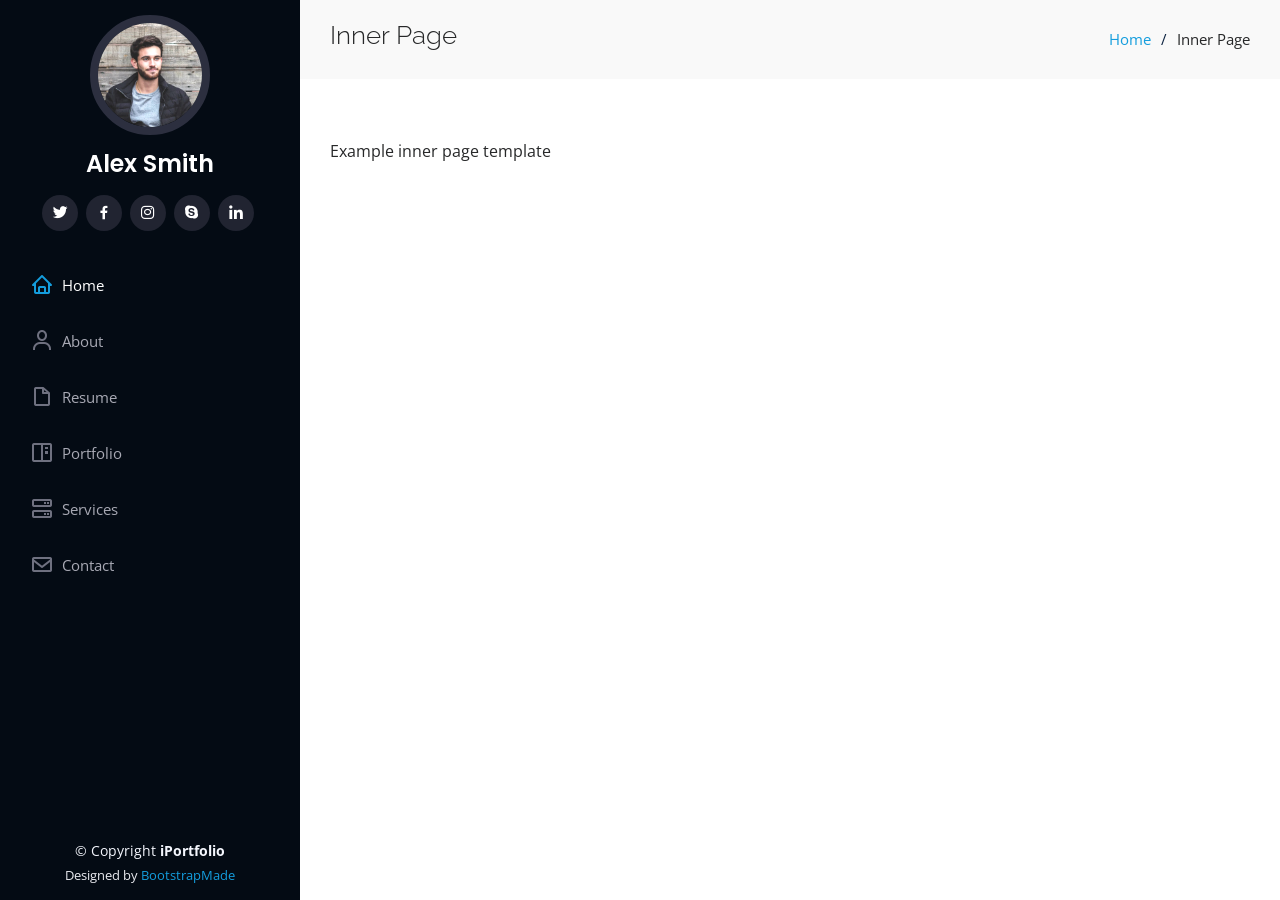
==== inner-page.html @ ac2d223d "push portofolio" ====
<!DOCTYPE html>
<html lang="en">

<head>
  <meta charset="utf-8">
  <meta content="width=device-width, initial-scale=1.0" name="viewport">

  <title>Inner Page - iPortfolio Bootstrap Template</title>
  <meta content="" name="description">
  <meta content="" name="keywords">

  <!-- Favicons -->
  <link href="assets/img/favicon.png" rel="icon">
  <link href="assets/img/apple-touch-icon.png" rel="apple-touch-icon">

  <!-- Google Fonts -->
  <link href="https://fonts.googleapis.com/css?family=Open+Sans:300,300i,400,400i,600,600i,700,700i|Raleway:300,300i,400,400i,500,500i,600,600i,700,700i|Poppins:300,300i,400,400i,500,500i,600,600i,700,700i" rel="stylesheet">

  <!-- Vendor CSS Files -->
  <link href="assets/vendor/aos/aos.css" rel="stylesheet">
  <link href="assets/vendor/bootstrap/css/bootstrap.min.css" rel="stylesheet">
  <link href="assets/vendor/bootstrap-icons/bootstrap-icons.css" rel="stylesheet">
  <link href="assets/vendor/boxicons/css/boxicons.min.css" rel="stylesheet">
  <link href="assets/vendor/glightbox/css/glightbox.min.css" rel="stylesheet">
  <link href="assets/vendor/swiper/swiper-bundle.min.css" rel="stylesheet">

  <!-- Template Main CSS File -->
  <link href="assets/css/style.css" rel="stylesheet">

  <!-- =======================================================
  * Template Name: iPortfolio
  * Updated: Nov 17 2023 with Bootstrap v5.3.2
  * Template URL: https://bootstrapmade.com/iportfolio-bootstrap-portfolio-websites-template/
  * Author: BootstrapMade.com
  * License: https://bootstrapmade.com/license/
  ======================================================== -->
</head>

<body>

  <!-- ======= Mobile nav toggle button ======= -->
  <i class="bi bi-list mobile-nav-toggle d-xl-none"></i>

  <!-- ======= Header ======= -->
  <header id="header">
    <div class="d-flex flex-column">

      <div class="profile">
        <img src="assets/img/profile-img.jpg" alt="" class="img-fluid rounded-circle">
        <h1 class="text-light"><a href="index.html">Alex Smith</a></h1>
        <div class="social-links mt-3 text-center">
          <a href="#" class="twitter"><i class="bx bxl-twitter"></i></a>
          <a href="#" class="facebook"><i class="bx bxl-facebook"></i></a>
          <a href="#" class="instagram"><i class="bx bxl-instagram"></i></a>
          <a href="#" class="google-plus"><i class="bx bxl-skype"></i></a>
          <a href="#" class="linkedin"><i class="bx bxl-linkedin"></i></a>
        </div>
      </div>

      <nav id="navbar" class="nav-menu navbar">
        <ul>
          <li><a href="#hero" class="nav-link scrollto active"><i class="bx bx-home"></i> <span>Home</span></a></li>
          <li><a href="#about" class="nav-link scrollto"><i class="bx bx-user"></i> <span>About</span></a></li>
          <li><a href="#resume" class="nav-link scrollto"><i class="bx bx-file-blank"></i> <span>Resume</span></a></li>
          <li><a href="#portfolio" class="nav-link scrollto"><i class="bx bx-book-content"></i> <span>Portfolio</span></a></li>
          <li><a href="#services" class="nav-link scrollto"><i class="bx bx-server"></i> <span>Services</span></a></li>
          <li><a href="#contact" class="nav-link scrollto"><i class="bx bx-envelope"></i> <span>Contact</span></a></li>
        </ul>
      </nav><!-- .nav-menu -->
    </div>
  </header><!-- End Header -->

  <main id="main">

    <!-- ======= Breadcrumbs ======= -->
    <section class="breadcrumbs">
      <div class="container">

        <div class="d-flex justify-content-between align-items-center">
          <h2>Inner Page</h2>
          <ol>
            <li><a href="index.html">Home</a></li>
            <li>Inner Page</li>
          </ol>
        </div>

      </div>
    </section><!-- End Breadcrumbs -->

    <section class="inner-page">
      <div class="container">
        <p>
          Example inner page template
        </p>
      </div>
    </section>

  </main><!-- End #main -->

  <!-- ======= Footer ======= -->
  <footer id="footer">
    <div class="container">
      <div class="copyright">
        &copy; Copyright <strong><span>iPortfolio</span></strong>
      </div>
      <div class="credits">
        <!-- All the links in the footer should remain intact. -->
        <!-- You can delete the links only if you purchased the pro version. -->
        <!-- Licensing information: https://bootstrapmade.com/license/ -->
        <!-- Purchase the pro version with working PHP/AJAX contact form: https://bootstrapmade.com/iportfolio-bootstrap-portfolio-websites-template/ -->
        Designed by <a href="https://bootstrapmade.com/">BootstrapMade</a>
      </div>
    </div>
  </footer><!-- End  Footer -->

  <a href="#" class="back-to-top d-flex align-items-center justify-content-center"><i class="bi bi-arrow-up-short"></i></a>

  <!-- Vendor JS Files -->
  <script src="assets/vendor/purecounter/purecounter_vanilla.js"></script>
  <script src="assets/vendor/aos/aos.js"></script>
  <script src="assets/vendor/bootstrap/js/bootstrap.bundle.min.js"></script>
  <script src="assets/vendor/glightbox/js/glightbox.min.js"></script>
  <script src="assets/vendor/isotope-layout/isotope.pkgd.min.js"></script>
  <script src="assets/vendor/swiper/swiper-bundle.min.js"></script>
  <script src="assets/vendor/typed.js/typed.umd.js"></script>
  <script src="assets/vendor/waypoints/noframework.waypoints.js"></script>
  <script src="assets/vendor/php-email-form/validate.js"></script>

  <!-- Template Main JS File -->
  <script src="assets/js/main.js"></script>

</body>

</html>
---- assets/css/style.css ----
/**
* Template Name: iPortfolio
* Updated: Nov 17 2023 with Bootstrap v5.3.2
* Template URL: https://bootstrapmade.com/iportfolio-bootstrap-portfolio-websites-template/
* Author: BootstrapMade.com
* License: https://bootstrapmade.com/license/
*/

/*--------------------------------------------------------------
# General
--------------------------------------------------------------*/
body {
  font-family: "Open Sans", sans-serif;
  color: #272829;
}

a {
  color: #149ddd;
  text-decoration: none;
}

a:hover {
  color: #37b3ed;
  text-decoration: none;
}

h1,
h2,
h3,
h4,
h5,
h6 {
  font-family: "Raleway", sans-serif;
}

/*--------------------------------------------------------------
# Back to top button
--------------------------------------------------------------*/
.back-to-top {
  position: fixed;
  visibility: hidden;
  opacity: 0;
  right: 15px;
  bottom: 15px;
  z-index: 996;
  background: #149ddd;
  width: 40px;
  height: 40px;
  border-radius: 50px;
  transition: all 0.4s;
}

.back-to-top i {
  font-size: 28px;
  color: #fff;
  line-height: 0;
}

.back-to-top:hover {
  background: #2eafec;
  color: #fff;
}

.back-to-top.active {
  visibility: visible;
  opacity: 1;
}

/*--------------------------------------------------------------
# Header
--------------------------------------------------------------*/
#header {
  position: fixed;
  top: 0;
  left: 0;
  bottom: 0;
  width: 300px;
  transition: all ease-in-out 0.5s;
  z-index: 9997;
  transition: all 0.5s;
  padding: 0 15px;
  background: #040b14;
  overflow-y: auto;
}

#header .profile img {
  margin: 15px auto;
  display: block;
  width: 120px;
  border: 8px solid #2c2f3f;
}

#header .profile h1 {
  font-size: 24px;
  margin: 0;
  padding: 0;
  font-weight: 600;
  -moz-text-align-last: center;
  text-align-last: center;
  font-family: "Poppins", sans-serif;
}

#header .profile h1 a,
#header .profile h1 a:hover {
  color: #fff;
  text-decoration: none;
}

#header .profile .social-links a {
  font-size: 18px;
  display: inline-block;
  background: #212431;
  color: #fff;
  line-height: 1;
  padding: 8px 0;
  margin-right: 4px;
  border-radius: 50%;
  text-align: center;
  width: 36px;
  height: 36px;
  transition: 0.3s;
}

#header .profile .social-links a:hover {
  background: #149ddd;
  color: #fff;
  text-decoration: none;
}

#main {
  margin-left: 300px;
}

.container,
.container-fluid {
  padding-left: 30px;
  padding-right: 30px;
}

@media (max-width: 1199px) {
  #header {
    left: -300px;
  }

  #main {
    margin-left: 0;
  }

  .container,
  .container-fluid {
    padding-left: 12px;
    padding-right: 12px;
  }
}

/*--------------------------------------------------------------
# Navigation Menu
--------------------------------------------------------------*/
/* Desktop Navigation */
.nav-menu {
  padding: 30px 0 0 0;
}

.nav-menu * {
  margin: 0;
  padding: 0;
  list-style: none;
}

.nav-menu>ul>li {
  position: relative;
  white-space: nowrap;
}

.nav-menu a,
.nav-menu a:focus {
  display: flex;
  align-items: center;
  color: #a8a9b4;
  padding: 12px 15px;
  margin-bottom: 8px;
  transition: 0.3s;
  font-size: 15px;
}

.nav-menu a i,
.nav-menu a:focus i {
  font-size: 24px;
  padding-right: 8px;
  color: #6f7180;
}

.nav-menu a:hover,
.nav-menu .active,
.nav-menu .active:focus,
.nav-menu li:hover>a {
  text-decoration: none;
  color: #fff;
}

.nav-menu a:hover i,
.nav-menu .active i,
.nav-menu .active:focus i,
.nav-menu li:hover>a i {
  color: #149ddd;
}

/* Mobile Navigation */
.mobile-nav-toggle {
  position: fixed;
  right: 15px;
  top: 15px;
  z-index: 9998;
  border: 0;
  font-size: 24px;
  transition: all 0.4s;
  outline: none !important;
  background-color: #149ddd;
  color: #fff;
  width: 40px;
  height: 40px;
  display: inline-flex;
  align-items: center;
  justify-content: center;
  line-height: 0;
  border-radius: 50px;
  cursor: pointer;
}

.mobile-nav-active {
  overflow: hidden;
}

.mobile-nav-active #header {
  left: 0;
}

/*--------------------------------------------------------------
# Hero Section
--------------------------------------------------------------*/
#hero {
  width: 100%;
  height: 100vh;
  background: url("../img/hero-bg.jpg") top center;
  background-size: cover;
}

#hero:before {
  content: "";
  background: rgba(5, 13, 24, 0.3);
  position: absolute;
  bottom: 0;
  top: 0;
  left: 0;
  right: 0;
  z-index: 1;
}

#hero .hero-container {
  position: relative;
  z-index: 2;
  min-width: 300px;
}

#hero h1 {
  margin: 0 0 10px 0;
  font-size: 64px;
  font-weight: 700;
  line-height: 56px;
  color: #fff;
}

#hero p {
  color: #fff;
  margin-bottom: 50px;
  font-size: 26px;
  font-family: "Poppins", sans-serif;
}

#hero p span {
  color: #fff;
  padding-bottom: 4px;
  letter-spacing: 1px;
  border-bottom: 3px solid #149ddd;
}

@media (min-width: 1024px) {
  #hero {
    background-attachment: fixed;
  }
}

@media (max-width: 768px) {
  #hero h1 {
    font-size: 28px;
    line-height: 36px;
  }

  #hero h2 {
    font-size: 18px;
    line-height: 24px;
    margin-bottom: 30px;
  }
}

/*--------------------------------------------------------------
# Sections General
--------------------------------------------------------------*/
section {
  padding: 60px 0;
  overflow: hidden;
}

.section-bg {
  background: #f5f8fd;
}

.section-title {
  padding-bottom: 30px;
}

.section-title h2 {
  font-size: 32px;
  font-weight: bold;
  margin-bottom: 20px;
  padding-bottom: 20px;
  position: relative;
  color: #173b6c;
}

.section-title h2::after {
  content: "";
  position: absolute;
  display: block;
  width: 50px;
  height: 3px;
  background: #149ddd;
  bottom: 0;
  left: 0;
}

.section-title p {
  margin-bottom: 0;
}

/*--------------------------------------------------------------
# About
--------------------------------------------------------------*/
.about .content h3 {
  font-weight: 700;
  font-size: 26px;
  color: #173b6c;
}

.about .content ul {
  list-style: none;
  padding: 0;
}

.about .content ul li {
  margin-bottom: 20px;
  display: flex;
  align-items: center;
}

.about .content ul strong {
  margin-right: 10px;
}

.about .content ul i {
  font-size: 16px;
  margin-right: 5px;
  color: #149ddd;
  line-height: 0;
}

.about .content p:last-child {
  margin-bottom: 0;
}

/*--------------------------------------------------------------
# Facts
--------------------------------------------------------------*/
.facts {
  padding-bottom: 30px;
}

.facts .count-box {
  padding: 30px;
  width: 100%;
}

.facts .count-box i {
  display: block;
  font-size: 44px;
  color: #149ddd;
  float: left;
  line-height: 0;
}

.facts .count-box span {
  font-size: 48px;
  line-height: 40px;
  display: block;
  font-weight: 700;
  color: #050d18;
  margin-left: 60px;
}

.facts .count-box p {
  padding: 15px 0 0 0;
  margin: 0 0 0 60px;
  font-family: "Raleway", sans-serif;
  font-size: 14px;
  color: #122f57;
}

.facts .count-box a {
  font-weight: 600;
  display: block;
  margin-top: 20px;
  color: #122f57;
  font-size: 15px;
  font-family: "Poppins", sans-serif;
  transition: ease-in-out 0.3s;
}

.facts .count-box a:hover {
  color: #1f5297;
}

/*--------------------------------------------------------------
# Akills
--------------------------------------------------------------*/
.skills .progress {
  height: 60px;
  display: block;
  background: none;
  border-radius: 0;
}

.skills .progress .skill {
  padding: 0;
  margin: 0 0 6px 0;
  text-transform: uppercase;
  display: block;
  font-weight: 600;
  font-family: "Poppins", sans-serif;
  color: #050d18;
}

.skills .progress .skill .val {
  float: right;
  font-style: normal;
}

.skills .progress-bar-wrap {
  background: #dce8f8;
  height: 10px;
}

.skills .progress-bar {
  width: 1px;
  height: 10px;
  transition: 0.9s;
  background-color: #149ddd;
}

/*--------------------------------------------------------------
# Resume
--------------------------------------------------------------*/
.resume .resume-title {
  font-size: 26px;
  font-weight: 700;
  margin-top: 20px;
  margin-bottom: 20px;
  color: #050d18;
}

.resume .resume-item {
  padding: 0 0 20px 20px;
  margin-top: -2px;
  border-left: 2px solid #1f5297;
  position: relative;
}

.resume .resume-item h4 {
  line-height: 18px;
  font-size: 18px;
  font-weight: 600;
  text-transform: uppercase;
  font-family: "Poppins", sans-serif;
  color: #050d18;
  margin-bottom: 10px;
}

.resume .resume-item h5 {
  font-size: 16px;
  background: #e4edf9;
  padding: 5px 15px;
  display: inline-block;
  font-weight: 600;
  margin-bottom: 10px;
}

.resume .resume-item ul {
  padding-left: 20px;
}

.resume .resume-item ul li {
  padding-bottom: 10px;
}

.resume .resume-item:last-child {
  padding-bottom: 0;
}

.resume .resume-item::before {
  content: "";
  position: absolute;
  width: 16px;
  height: 16px;
  border-radius: 50px;
  left: -9px;
  top: 0;
  background: #fff;
  border: 2px solid #1f5297;
}

/*--------------------------------------------------------------
# Portfolio
--------------------------------------------------------------*/
.portfolio .portfolio-item {
  margin-bottom: 30px;
}

.portfolio #portfolio-flters {
  padding: 0;
  margin: 0 auto 35px auto;
  list-style: none;
  text-align: center;
  background: #fff;
  border-radius: 50px;
  padding: 2px 15px;
}

.portfolio #portfolio-flters li {
  cursor: pointer;
  display: inline-block;
  padding: 10px 15px 8px 15px;
  font-size: 14px;
  font-weight: 600;
  line-height: 1;
  text-transform: uppercase;
  color: #272829;
  margin-bottom: 5px;
  transition: all 0.3s ease-in-out;
}

.portfolio #portfolio-flters li:hover,
.portfolio #portfolio-flters li.filter-active {
  color: #149ddd;
}

.portfolio #portfolio-flters li:last-child {
  margin-right: 0;
}

.portfolio .portfolio-wrap {
  transition: 0.3s;
  position: relative;
  overflow: hidden;
  z-index: 1;
}

.portfolio .portfolio-wrap::before {
  content: "";
  background: rgba(255, 255, 255, 0.5);
  position: absolute;
  left: 0;
  right: 0;
  top: 0;
  bottom: 0;
  transition: all ease-in-out 0.3s;
  z-index: 2;
  opacity: 0;
}

.portfolio .portfolio-wrap .portfolio-links {
  opacity: 1;
  left: 0;
  right: 0;
  bottom: -60px;
  z-index: 3;
  position: absolute;
  transition: all ease-in-out 0.3s;
  display: flex;
  justify-content: center;
}

.portfolio .portfolio-wrap .portfolio-links a {
  color: #fff;
  font-size: 28px;
  text-align: center;
  background: rgba(20, 157, 221, 0.75);
  transition: 0.3s;
  width: 50%;
}

.portfolio .portfolio-wrap .portfolio-links a:hover {
  background: rgba(20, 157, 221, 0.95);
}

.portfolio .portfolio-wrap .portfolio-links a+a {
  border-left: 1px solid #37b3ed;
}

.portfolio .portfolio-wrap:hover::before {
  top: 0;
  left: 0;
  right: 0;
  bottom: 0;
  opacity: 1;
}

.portfolio .portfolio-wrap:hover .portfolio-links {
  opacity: 1;
  bottom: 0;
}

/*--------------------------------------------------------------
# Portfolio Details
--------------------------------------------------------------*/
.portfolio-details {
  padding-top: 40px;
}

.portfolio-details .portfolio-details-slider img {
  width: 100%;
}

.portfolio-details .portfolio-details-slider .swiper-pagination {
  margin-top: 20px;
  position: relative;
}

.portfolio-details .portfolio-details-slider .swiper-pagination .swiper-pagination-bullet {
  width: 12px;
  height: 12px;
  background-color: #fff;
  opacity: 1;
  border: 1px solid #149ddd;
}

.portfolio-details .portfolio-details-slider .swiper-pagination .swiper-pagination-bullet-active {
  background-color: #149ddd;
}

.portfolio-details .portfolio-info {
  padding: 30px;
  box-shadow: 0px 0 30px rgba(5, 13, 24, 0.08);
}

.portfolio-details .portfolio-info h3 {
  font-size: 22px;
  font-weight: 700;
  margin-bottom: 20px;
  padding-bottom: 20px;
  border-bottom: 1px solid #eee;
}

.portfolio-details .portfolio-info ul {
  list-style: none;
  padding: 0;
  font-size: 15px;
}

.portfolio-details .portfolio-info ul li+li {
  margin-top: 10px;
}

.portfolio-details .portfolio-description {
  padding-top: 30px;
}

.portfolio-details .portfolio-description h2 {
  font-size: 26px;
  font-weight: 700;
  margin-bottom: 20px;
}

.portfolio-details .portfolio-description p {
  padding: 0;
}

/*--------------------------------------------------------------
# Services
--------------------------------------------------------------*/
.services .icon-box {
  margin-bottom: 20px;
}

.services .icon {
  float: left;
  display: flex;
  align-items: center;
  justify-content: center;
  width: 54px;
  height: 54px;
  background: #149ddd;
  border-radius: 50%;
  transition: 0.5s;
  border: 1px solid #149ddd;
}

.services .icon i {
  color: #fff;
  font-size: 24px;
  line-height: 0;
}

.services .icon-box:hover .icon {
  background: #fff;
}

.services .icon-box:hover .icon i {
  color: #149ddd;
}

.services .title {
  margin-left: 80px;
  font-weight: 700;
  margin-bottom: 15px;
  font-size: 18px;
}

.services .title a {
  color: #343a40;
}

.services .title a:hover {
  color: #149ddd;
}

.services .description {
  margin-left: 80px;
  line-height: 24px;
  font-size: 14px;
}

/*--------------------------------------------------------------
# Testimonials
--------------------------------------------------------------*/
.testimonials .testimonials-carousel,
.testimonials .testimonials-slider {
  overflow: hidden;
}

.testimonials .testimonial-item {
  box-sizing: content-box;
  text-align: center;
  min-height: 320px;
}

.testimonials .testimonial-item .testimonial-img {
  width: 90px;
  border-radius: 50%;
  margin: 0 auto;
}

.testimonials .testimonial-item h3 {
  font-size: 18px;
  font-weight: bold;
  margin: 10px 0 5px 0;
  color: #111;
}

.testimonials .testimonial-item h4 {
  font-size: 14px;
  color: #999;
  margin: 0;
}

.testimonials .testimonial-item .quote-icon-left,
.testimonials .testimonial-item .quote-icon-right {
  color: #c3e8fa;
  font-size: 26px;
}

.testimonials .testimonial-item .quote-icon-left {
  display: inline-block;
  left: -5px;
  position: relative;
}

.testimonials .testimonial-item .quote-icon-right {
  display: inline-block;
  right: -5px;
  position: relative;
  top: 10px;
}

.testimonials .testimonial-item p {
  font-style: italic;
  margin: 0 15px 15px 15px;
  padding: 20px;
  background: #fff;
  position: relative;
  margin-bottom: 35px;
  border-radius: 6px;
  box-shadow: 0px 2px 15px rgba(0, 0, 0, 0.1);
}

.testimonials .testimonial-item p::after {
  content: "";
  width: 0;
  height: 0;
  border-top: 20px solid #fff;
  border-right: 20px solid transparent;
  border-left: 20px solid transparent;
  position: absolute;
  bottom: -20px;
  left: calc(50% - 20px);
}

.testimonials .swiper-pagination {
  margin-top: 20px;
  position: relative;
}

.testimonials .swiper-pagination .swiper-pagination-bullet {
  width: 12px;
  height: 12px;
  background-color: #fff;
  opacity: 1;
  border: 1px solid #149ddd;
}

.testimonials .swiper-pagination .swiper-pagination-bullet-active {
  background-color: #149ddd;
}

/*--------------------------------------------------------------
# Contact
--------------------------------------------------------------*/
.contact {
  padding-bottom: 130px;
}

.contact .info {
  padding: 30px;
  background: #fff;
  width: 100%;
  box-shadow: 0 0 24px 0 rgba(0, 0, 0, 0.12);
}

.contact .info i {
  font-size: 20px;
  color: #149ddd;
  float: left;
  width: 44px;
  height: 44px;
  background: #dff3fc;
  display: flex;
  justify-content: center;
  align-items: center;
  border-radius: 50px;
  transition: all 0.3s ease-in-out;
}

.contact .info h4 {
  padding: 0 0 0 60px;
  font-size: 22px;
  font-weight: 600;
  margin-bottom: 5px;
  color: #050d18;
}

.contact .info p {
  padding: 0 0 10px 60px;
  margin-bottom: 20px;
  font-size: 14px;
  color: #173b6c;
}

.contact .info .email p {
  padding-top: 5px;
}

.contact .info .social-links {
  padding-left: 60px;
}

.contact .info .social-links a {
  font-size: 18px;
  display: inline-block;
  background: #333;
  color: #fff;
  line-height: 1;
  padding: 8px 0;
  border-radius: 50%;
  text-align: center;
  width: 36px;
  height: 36px;
  transition: 0.3s;
  margin-right: 10px;
}

.contact .info .social-links a:hover {
  background: #149ddd;
  color: #fff;
}

.contact .info .email:hover i,
.contact .info .address:hover i,
.contact .info .phone:hover i {
  background: #149ddd;
  color: #fff;
}

.contact .php-email-form {
  width: 100%;
  padding: 30px;
  background: #fff;
  box-shadow: 0 0 24px 0 rgba(0, 0, 0, 0.12);
}

.contact .php-email-form .form-group {
  padding-bottom: 8px;
}

.contact .php-email-form .validate {
  display: none;
  color: red;
  margin: 0 0 15px 0;
  font-weight: 400;
  font-size: 13px;
}

.contact .php-email-form .error-message {
  display: none;
  color: #fff;
  background: #ed3c0d;
  text-align: left;
  padding: 15px;
  font-weight: 600;
}

.contact .php-email-form .error-message br+br {
  margin-top: 25px;
}

.contact .php-email-form .sent-message {
  display: none;
  color: #fff;
  background: #18d26e;
  text-align: center;
  padding: 15px;
  font-weight: 600;
}

.contact .php-email-form .loading {
  display: none;
  background: #fff;
  text-align: center;
  padding: 15px;
}

.contact .php-email-form .loading:before {
  content: "";
  display: inline-block;
  border-radius: 50%;
  width: 24px;
  height: 24px;
  margin: 0 10px -6px 0;
  border: 3px solid #18d26e;
  border-top-color: #eee;
  animation: animate-loading 1s linear infinite;
}

.contact .php-email-form .form-group {
  margin-bottom: 15px;
}

.contact .php-email-form label {
  padding-bottom: 8px;
}

.contact .php-email-form input,
.contact .php-email-form textarea {
  border-radius: 0;
  box-shadow: none;
  font-size: 14px;
}

.contact .php-email-form input {
  height: 44px;
}

.contact .php-email-form textarea {
  padding: 10px 15px;
}

.contact .php-email-form button[type=submit] {
  background: #149ddd;
  border: 0;
  padding: 10px 24px;
  color: #fff;
  transition: 0.4s;
  border-radius: 4px;
}

.contact .php-email-form button[type=submit]:hover {
  background: #37b3ed;
}

@keyframes animate-loading {
  0% {
    transform: rotate(0deg);
  }

  100% {
    transform: rotate(360deg);
  }
}

/*--------------------------------------------------------------
# Breadcrumbs
--------------------------------------------------------------*/
.breadcrumbs {
  padding: 20px 0;
  background: #f9f9f9;
}

.breadcrumbs h2 {
  font-size: 26px;
  font-weight: 300;
}

.breadcrumbs ol {
  display: flex;
  flex-wrap: wrap;
  list-style: none;
  padding: 0;
  margin: 0;
  font-size: 15px;
}

.breadcrumbs ol li+li {
  padding-left: 10px;
}

.breadcrumbs ol li+li::before {
  display: inline-block;
  padding-right: 10px;
  color: #0e2442;
  content: "/";
}

@media (max-width: 768px) {
  .breadcrumbs .d-flex {
    display: block !important;
  }

  .breadcrumbs ol {
    display: block;
  }

  .breadcrumbs ol li {
    display: inline-block;
  }
}

/*--------------------------------------------------------------
# Footer
--------------------------------------------------------------*/
#footer {
  padding: 15px;
  color: #f4f6fd;
  font-size: 14px;
  position: fixed;
  left: 0;
  bottom: 0;
  width: 300px;
  z-index: 9999;
  background: #040b14;
}

#footer .copyright {
  text-align: center;
}

#footer .credits {
  padding-top: 5px;
  text-align: center;
  font-size: 13px;
  color: #eaebf0;
}

@media (max-width: 1199px) {
  #footer {
    position: static;
    width: auto;
    padding-right: 20px 15px;
  }
}
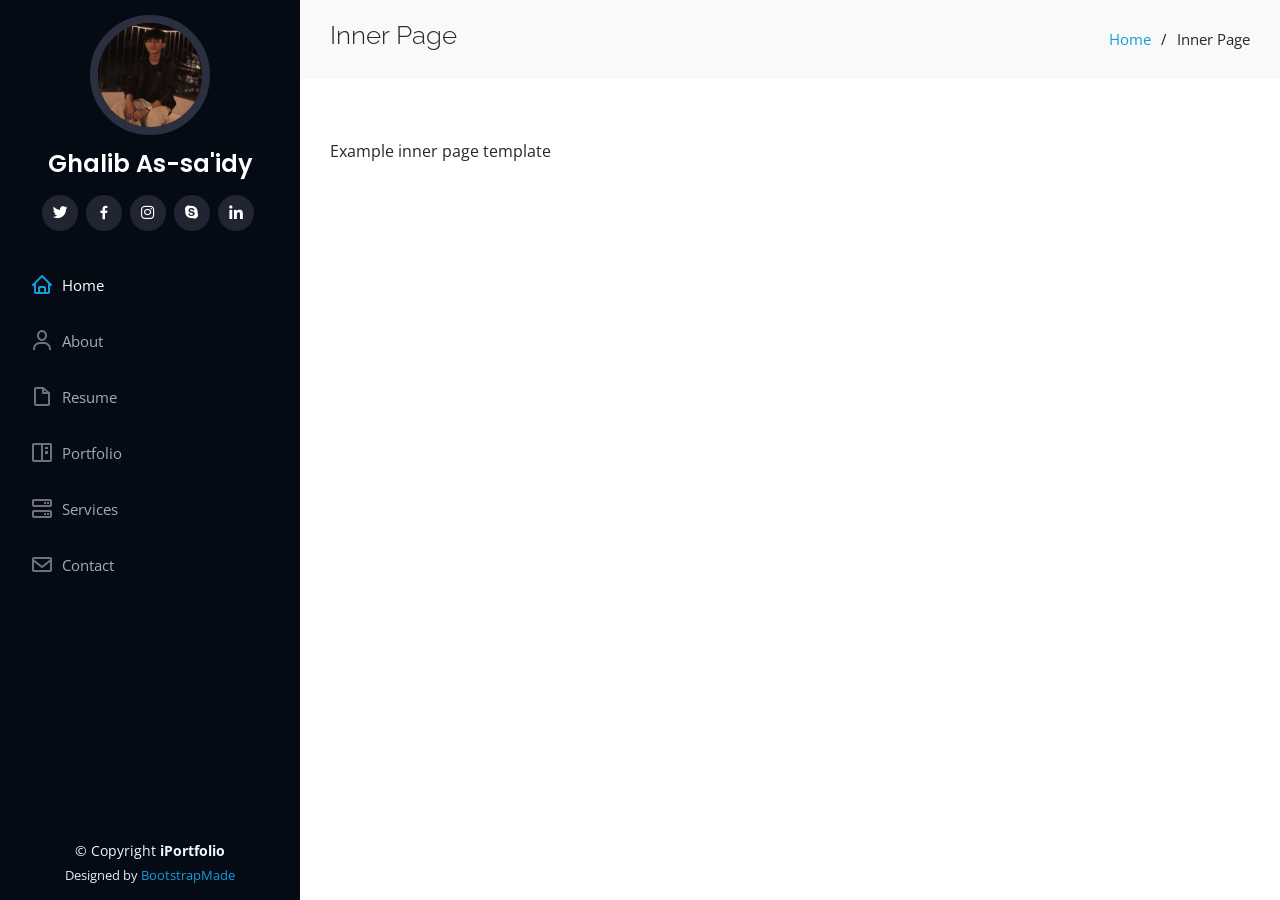
==== commit 6d7451a6: "change name" ====
--- a/inner-page.html
+++ b/inner-page.html
@@ -2,32 +2,32 @@
 <html lang="en">
 
 <head>
-  <meta charset="utf-8">
-  <meta content="width=device-width, initial-scale=1.0" name="viewport">
+    <meta charset="utf-8">
+    <meta content="width=device-width, initial-scale=1.0" name="viewport">
 
-  <title>Inner Page - iPortfolio Bootstrap Template</title>
-  <meta content="" name="description">
-  <meta content="" name="keywords">
+    <title>Inner Page - iPortfolio Bootstrap Template</title>
+    <meta content="" name="description">
+    <meta content="" name="keywords">
 
-  <!-- Favicons -->
-  <link href="assets/img/favicon.png" rel="icon">
-  <link href="assets/img/apple-touch-icon.png" rel="apple-touch-icon">
+    <!-- Favicons -->
+    <link href="assets/img/favicon.png" rel="icon">
+    <link href="assets/img/apple-touch-icon.png" rel="apple-touch-icon">
 
-  <!-- Google Fonts -->
-  <link href="https://fonts.googleapis.com/css?family=Open+Sans:300,300i,400,400i,600,600i,700,700i|Raleway:300,300i,400,400i,500,500i,600,600i,700,700i|Poppins:300,300i,400,400i,500,500i,600,600i,700,700i" rel="stylesheet">
+    <!-- Google Fonts -->
+    <link href="https://fonts.googleapis.com/css?family=Open+Sans:300,300i,400,400i,600,600i,700,700i|Raleway:300,300i,400,400i,500,500i,600,600i,700,700i|Poppins:300,300i,400,400i,500,500i,600,600i,700,700i" rel="stylesheet">
 
-  <!-- Vendor CSS Files -->
-  <link href="assets/vendor/aos/aos.css" rel="stylesheet">
-  <link href="assets/vendor/bootstrap/css/bootstrap.min.css" rel="stylesheet">
-  <link href="assets/vendor/bootstrap-icons/bootstrap-icons.css" rel="stylesheet">
-  <link href="assets/vendor/boxicons/css/boxicons.min.css" rel="stylesheet">
-  <link href="assets/vendor/glightbox/css/glightbox.min.css" rel="stylesheet">
-  <link href="assets/vendor/swiper/swiper-bundle.min.css" rel="stylesheet">
+    <!-- Vendor CSS Files -->
+    <link href="assets/vendor/aos/aos.css" rel="stylesheet">
+    <link href="assets/vendor/bootstrap/css/bootstrap.min.css" rel="stylesheet">
+    <link href="assets/vendor/bootstrap-icons/bootstrap-icons.css" rel="stylesheet">
+    <link href="assets/vendor/boxicons/css/boxicons.min.css" rel="stylesheet">
+    <link href="assets/vendor/glightbox/css/glightbox.min.css" rel="stylesheet">
+    <link href="assets/vendor/swiper/swiper-bundle.min.css" rel="stylesheet">
 
-  <!-- Template Main CSS File -->
-  <link href="assets/css/style.css" rel="stylesheet">
+    <!-- Template Main CSS File -->
+    <link href="assets/css/style.css" rel="stylesheet">
 
-  <!-- =======================================================
+    <!-- =======================================================
   * Template Name: iPortfolio
   * Updated: Nov 17 2023 with Bootstrap v5.3.2
   * Template URL: https://bootstrapmade.com/iportfolio-bootstrap-portfolio-websites-template/
@@ -38,96 +38,101 @@
 
 <body>
 
-  <!-- ======= Mobile nav toggle button ======= -->
-  <i class="bi bi-list mobile-nav-toggle d-xl-none"></i>
+    <!-- ======= Mobile nav toggle button ======= -->
+    <i class="bi bi-list mobile-nav-toggle d-xl-none"></i>
 
-  <!-- ======= Header ======= -->
-  <header id="header">
-    <div class="d-flex flex-column">
+    <!-- ======= Header ======= -->
+    <header id="header">
+        <div class="d-flex flex-column">
 
-      <div class="profile">
-        <img src="assets/img/profile-img.jpg" alt="" class="img-fluid rounded-circle">
-        <h1 class="text-light"><a href="index.html">Alex Smith</a></h1>
-        <div class="social-links mt-3 text-center">
-          <a href="#" class="twitter"><i class="bx bxl-twitter"></i></a>
-          <a href="#" class="facebook"><i class="bx bxl-facebook"></i></a>
-          <a href="#" class="instagram"><i class="bx bxl-instagram"></i></a>
-          <a href="#" class="google-plus"><i class="bx bxl-skype"></i></a>
-          <a href="#" class="linkedin"><i class="bx bxl-linkedin"></i></a>
+            <div class="profile">
+                <img src="assets/img/profile-img.jpg" alt="" class="img-fluid rounded-circle">
+                <h1 class="text-light"><a href="index.html">Ghalib As-sa'idy</a></h1>
+                <div class="social-links mt-3 text-center">
+                    <a href="#" class="twitter"><i class="bx bxl-twitter"></i></a>
+                    <a href="#" class="facebook"><i class="bx bxl-facebook"></i></a>
+                    <a href="#" class="instagram"><i class="bx bxl-instagram"></i></a>
+                    <a href="#" class="google-plus"><i class="bx bxl-skype"></i></a>
+                    <a href="#" class="linkedin"><i class="bx bxl-linkedin"></i></a>
+                </div>
+            </div>
+
+            <nav id="navbar" class="nav-menu navbar">
+                <ul>
+                    <li><a href="#hero" class="nav-link scrollto active"><i class="bx bx-home"></i> <span>Home</span></a></li>
+                    <li><a href="#about" class="nav-link scrollto"><i class="bx bx-user"></i> <span>About</span></a></li>
+                    <li><a href="#resume" class="nav-link scrollto"><i class="bx bx-file-blank"></i> <span>Resume</span></a></li>
+                    <li><a href="#portfolio" class="nav-link scrollto"><i class="bx bx-book-content"></i> <span>Portfolio</span></a></li>
+                    <li><a href="#services" class="nav-link scrollto"><i class="bx bx-server"></i> <span>Services</span></a></li>
+                    <li><a href="#contact" class="nav-link scrollto"><i class="bx bx-envelope"></i> <span>Contact</span></a></li>
+                </ul>
+            </nav>
+            <!-- .nav-menu -->
         </div>
-      </div>
+    </header>
+    <!-- End Header -->
 
-      <nav id="navbar" class="nav-menu navbar">
-        <ul>
-          <li><a href="#hero" class="nav-link scrollto active"><i class="bx bx-home"></i> <span>Home</span></a></li>
-          <li><a href="#about" class="nav-link scrollto"><i class="bx bx-user"></i> <span>About</span></a></li>
-          <li><a href="#resume" class="nav-link scrollto"><i class="bx bx-file-blank"></i> <span>Resume</span></a></li>
-          <li><a href="#portfolio" class="nav-link scrollto"><i class="bx bx-book-content"></i> <span>Portfolio</span></a></li>
-          <li><a href="#services" class="nav-link scrollto"><i class="bx bx-server"></i> <span>Services</span></a></li>
-          <li><a href="#contact" class="nav-link scrollto"><i class="bx bx-envelope"></i> <span>Contact</span></a></li>
-        </ul>
-      </nav><!-- .nav-menu -->
-    </div>
-  </header><!-- End Header -->
+    <main id="main">
 
-  <main id="main">
+        <!-- ======= Breadcrumbs ======= -->
+        <section class="breadcrumbs">
+            <div class="container">
 
-    <!-- ======= Breadcrumbs ======= -->
-    <section class="breadcrumbs">
-      <div class="container">
+                <div class="d-flex justify-content-between align-items-center">
+                    <h2>Inner Page</h2>
+                    <ol>
+                        <li><a href="index.html">Home</a></li>
+                        <li>Inner Page</li>
+                    </ol>
+                </div>
 
-        <div class="d-flex justify-content-between align-items-center">
-          <h2>Inner Page</h2>
-          <ol>
-            <li><a href="index.html">Home</a></li>
-            <li>Inner Page</li>
-          </ol>
+            </div>
+        </section>
+        <!-- End Breadcrumbs -->
+
+        <section class="inner-page">
+            <div class="container">
+                <p>
+                    Example inner page template
+                </p>
+            </div>
+        </section>
+
+    </main>
+    <!-- End #main -->
+
+    <!-- ======= Footer ======= -->
+    <footer id="footer">
+        <div class="container">
+            <div class="copyright">
+                &copy; Copyright <strong><span>iPortfolio</span></strong>
+            </div>
+            <div class="credits">
+                <!-- All the links in the footer should remain intact. -->
+                <!-- You can delete the links only if you purchased the pro version. -->
+                <!-- Licensing information: https://bootstrapmade.com/license/ -->
+                <!-- Purchase the pro version with working PHP/AJAX contact form: https://bootstrapmade.com/iportfolio-bootstrap-portfolio-websites-template/ -->
+                Designed by <a href="https://bootstrapmade.com/">BootstrapMade</a>
+            </div>
         </div>
+    </footer>
+    <!-- End  Footer -->
 
-      </div>
-    </section><!-- End Breadcrumbs -->
+    <a href="#" class="back-to-top d-flex align-items-center justify-content-center"><i class="bi bi-arrow-up-short"></i></a>
 
-    <section class="inner-page">
-      <div class="container">
-        <p>
-          Example inner page template
-        </p>
-      </div>
-    </section>
+    <!-- Vendor JS Files -->
+    <script src="assets/vendor/purecounter/purecounter_vanilla.js"></script>
+    <script src="assets/vendor/aos/aos.js"></script>
+    <script src="assets/vendor/bootstrap/js/bootstrap.bundle.min.js"></script>
+    <script src="assets/vendor/glightbox/js/glightbox.min.js"></script>
+    <script src="assets/vendor/isotope-layout/isotope.pkgd.min.js"></script>
+    <script src="assets/vendor/swiper/swiper-bundle.min.js"></script>
+    <script src="assets/vendor/typed.js/typed.umd.js"></script>
+    <script src="assets/vendor/waypoints/noframework.waypoints.js"></script>
+    <script src="assets/vendor/php-email-form/validate.js"></script>
 
-  </main><!-- End #main -->
-
-  <!-- ======= Footer ======= -->
-  <footer id="footer">
-    <div class="container">
-      <div class="copyright">
-        &copy; Copyright <strong><span>iPortfolio</span></strong>
-      </div>
-      <div class="credits">
-        <!-- All the links in the footer should remain intact. -->
-        <!-- You can delete the links only if you purchased the pro version. -->
-        <!-- Licensing information: https://bootstrapmade.com/license/ -->
-        <!-- Purchase the pro version with working PHP/AJAX contact form: https://bootstrapmade.com/iportfolio-bootstrap-portfolio-websites-template/ -->
-        Designed by <a href="https://bootstrapmade.com/">BootstrapMade</a>
-      </div>
-    </div>
-  </footer><!-- End  Footer -->
-
-  <a href="#" class="back-to-top d-flex align-items-center justify-content-center"><i class="bi bi-arrow-up-short"></i></a>
-
-  <!-- Vendor JS Files -->
-  <script src="assets/vendor/purecounter/purecounter_vanilla.js"></script>
-  <script src="assets/vendor/aos/aos.js"></script>
-  <script src="assets/vendor/bootstrap/js/bootstrap.bundle.min.js"></script>
-  <script src="assets/vendor/glightbox/js/glightbox.min.js"></script>
-  <script src="assets/vendor/isotope-layout/isotope.pkgd.min.js"></script>
-  <script src="assets/vendor/swiper/swiper-bundle.min.js"></script>
-  <script src="assets/vendor/typed.js/typed.umd.js"></script>
-  <script src="assets/vendor/waypoints/noframework.waypoints.js"></script>
-  <script src="assets/vendor/php-email-form/validate.js"></script>
-
-  <!-- Template Main JS File -->
-  <script src="assets/js/main.js"></script>
+    <!-- Template Main JS File -->
+    <script src="assets/js/main.js"></script>
 
 </body>
 
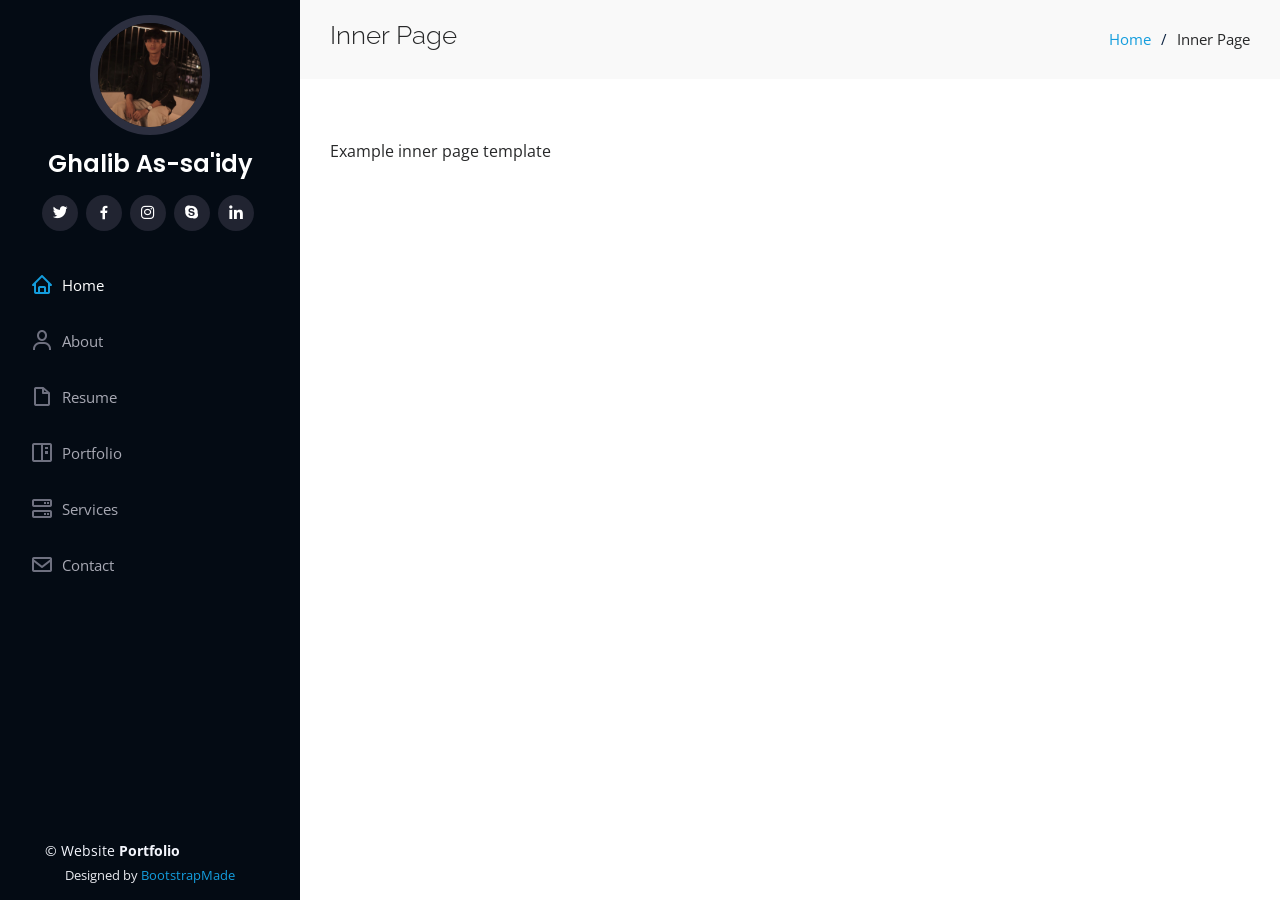
==== commit 16b52e90: "Change with my data" ====
--- a/inner-page.html
+++ b/inner-page.html
@@ -104,8 +104,8 @@
     <!-- ======= Footer ======= -->
     <footer id="footer">
         <div class="container">
-            <div class="copyright">
-                &copy; Copyright <strong><span>iPortfolio</span></strong>
+            <div class="Website">
+                &copy; Website <strong><span>Portfolio</span></strong>
             </div>
             <div class="credits">
                 <!-- All the links in the footer should remain intact. -->
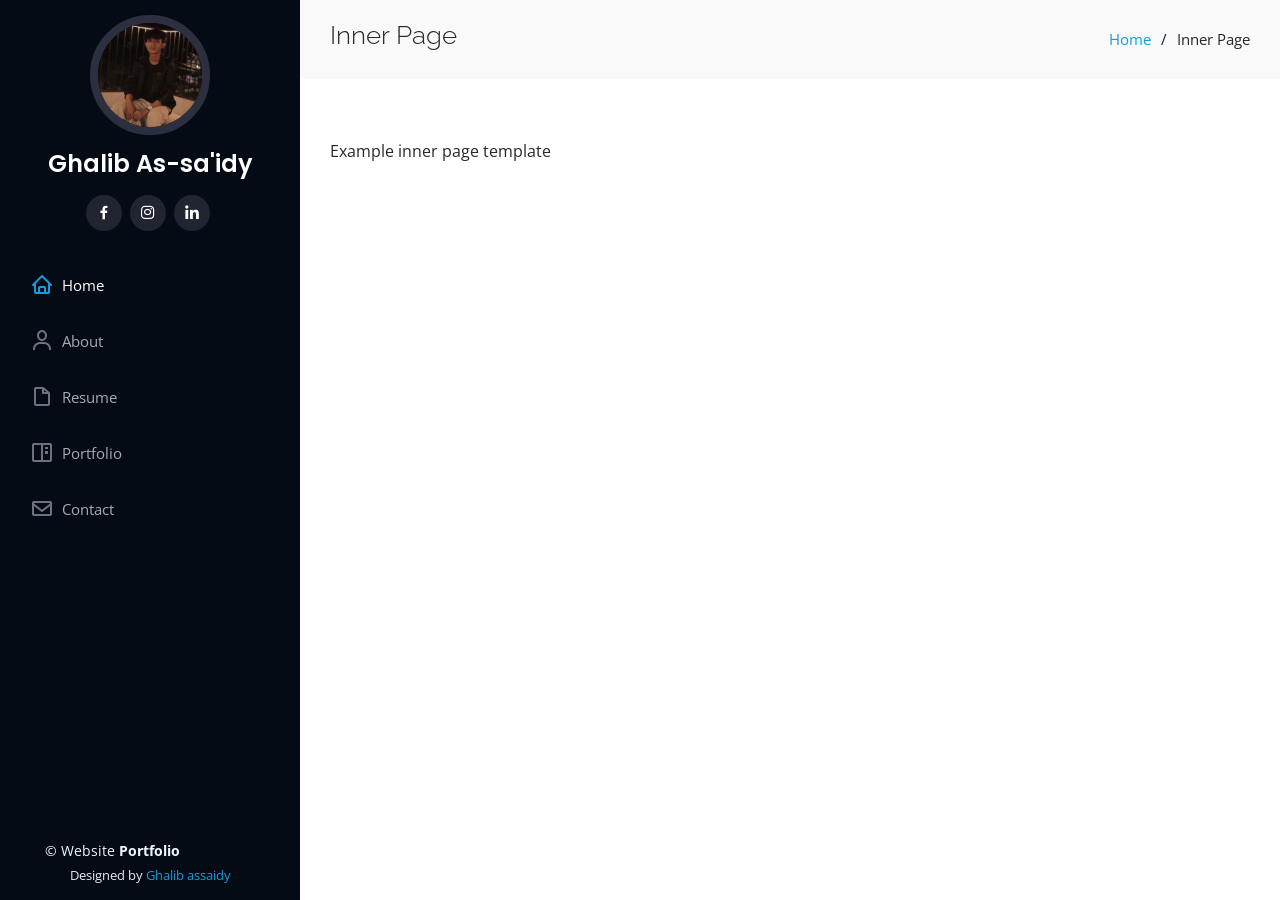
==== commit e8b84835: "update skill and Contact" ====
--- a/inner-page.html
+++ b/inner-page.html
@@ -5,12 +5,12 @@
     <meta charset="utf-8">
     <meta content="width=device-width, initial-scale=1.0" name="viewport">
 
-    <title>Inner Page - iPortfolio Bootstrap Template</title>
+    <title>Portfolio</title>
     <meta content="" name="description">
     <meta content="" name="keywords">
 
     <!-- Favicons -->
-    <link href="assets/img/favicon.png" rel="icon">
+    <link href="assets/img/f    avicon.png" rel="icon">
     <link href="assets/img/apple-touch-icon.png" rel="apple-touch-icon">
 
     <!-- Google Fonts -->
@@ -49,11 +49,11 @@
                 <img src="assets/img/profile-img.jpg" alt="" class="img-fluid rounded-circle">
                 <h1 class="text-light"><a href="index.html">Ghalib As-sa'idy</a></h1>
                 <div class="social-links mt-3 text-center">
-                    <a href="#" class="twitter"><i class="bx bxl-twitter"></i></a>
-                    <a href="#" class="facebook"><i class="bx bxl-facebook"></i></a>
-                    <a href="#" class="instagram"><i class="bx bxl-instagram"></i></a>
-                    <a href="#" class="google-plus"><i class="bx bxl-skype"></i></a>
-                    <a href="#" class="linkedin"><i class="bx bxl-linkedin"></i></a>
+                    <!-- <a href="" class="twitter"><i class="bx bxl-twitter"></i></a> -->
+                    <a href="https://www.facebook.com/ghalib.assaidy.77" class="facebook"><i class="bx bxl-facebook"></i></a>
+                    <a href="https://www.instagram.com/ghalibassaidy/" class="instagram"><i class="bx bxl-instagram"></i></a>
+                    <!-- <a href="" class="google-plus"><i class="bx bxl-skype"></i></a> -->
+                    <a href="www.linkedin.com/in/ghalibassaidy55" class="linkedin"><i class="bx bxl-linkedin"></i></a>
                 </div>
             </div>
 
@@ -63,7 +63,7 @@
                     <li><a href="#about" class="nav-link scrollto"><i class="bx bx-user"></i> <span>About</span></a></li>
                     <li><a href="#resume" class="nav-link scrollto"><i class="bx bx-file-blank"></i> <span>Resume</span></a></li>
                     <li><a href="#portfolio" class="nav-link scrollto"><i class="bx bx-book-content"></i> <span>Portfolio</span></a></li>
-                    <li><a href="#services" class="nav-link scrollto"><i class="bx bx-server"></i> <span>Services</span></a></li>
+                    <!-- <li><a href="#services" class="nav-link scrollto"><i class="bx bx-server"></i> <span>Services</span></a></li> -->
                     <li><a href="#contact" class="nav-link scrollto"><i class="bx bx-envelope"></i> <span>Contact</span></a></li>
                 </ul>
             </nav>
@@ -112,7 +112,7 @@
                 <!-- You can delete the links only if you purchased the pro version. -->
                 <!-- Licensing information: https://bootstrapmade.com/license/ -->
                 <!-- Purchase the pro version with working PHP/AJAX contact form: https://bootstrapmade.com/iportfolio-bootstrap-portfolio-websites-template/ -->
-                Designed by <a href="https://bootstrapmade.com/">BootstrapMade</a>
+                Designed by <a href="https://github.com/ghalibassaidy/Portofolio.github.io">Ghalib assaidy</a>
             </div>
         </div>
     </footer>
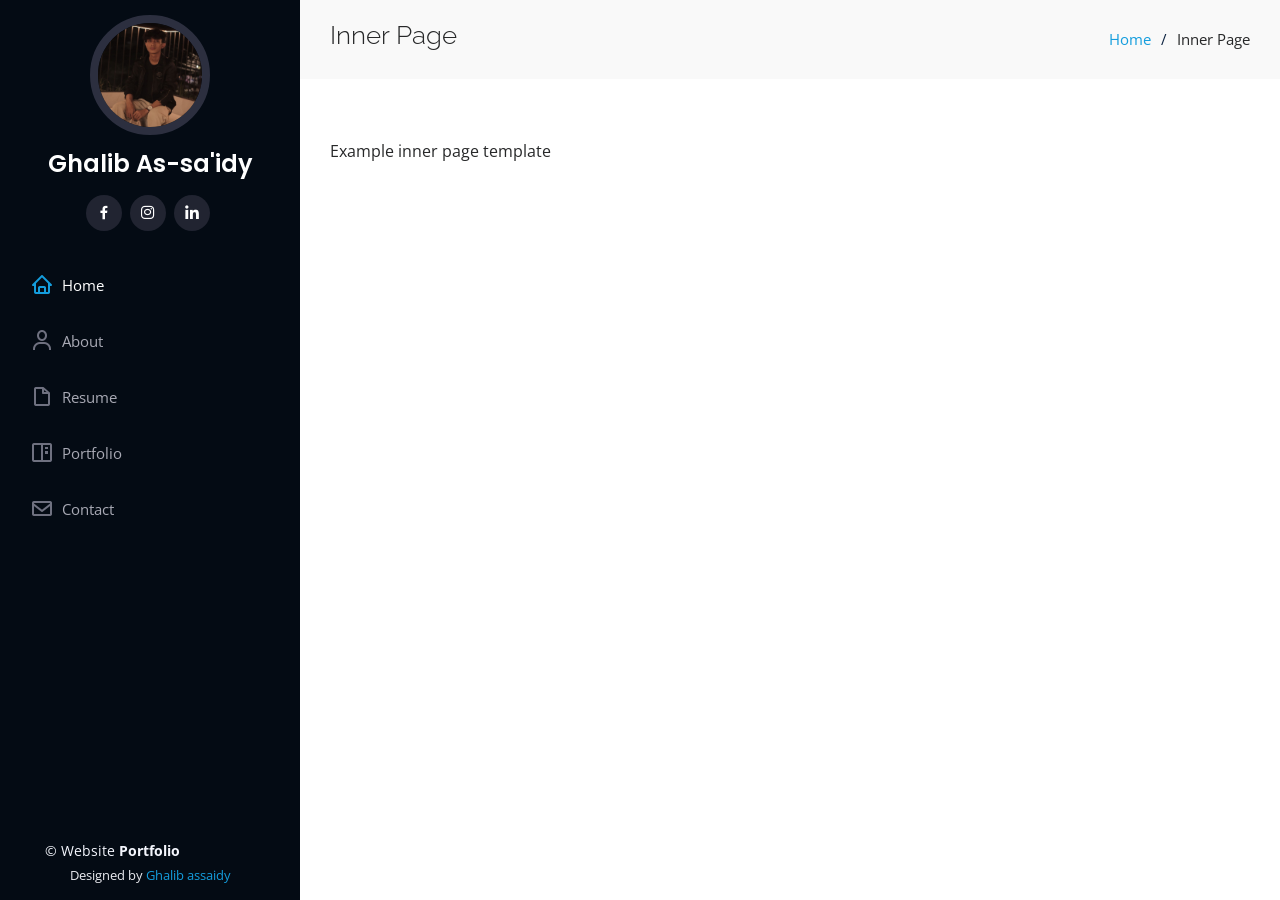
==== commit b53b096d: "test" ====
--- a/inner-page.html
+++ b/inner-page.html
@@ -53,7 +53,7 @@
                     <a href="https://www.facebook.com/ghalib.assaidy.77" class="facebook"><i class="bx bxl-facebook"></i></a>
                     <a href="https://www.instagram.com/ghalibassaidy/" class="instagram"><i class="bx bxl-instagram"></i></a>
                     <!-- <a href="" class="google-plus"><i class="bx bxl-skype"></i></a> -->
-                    <a href="www.linkedin.com/in/ghalibassaidy55" class="linkedin"><i class="bx bxl-linkedin"></i></a>
+                    <a href="https://www.linkedin.com/in/ghalibassaidy55/" class="linkedin"><i class="bx bxl-linkedin"></i></a>
                 </div>
             </div>
 
